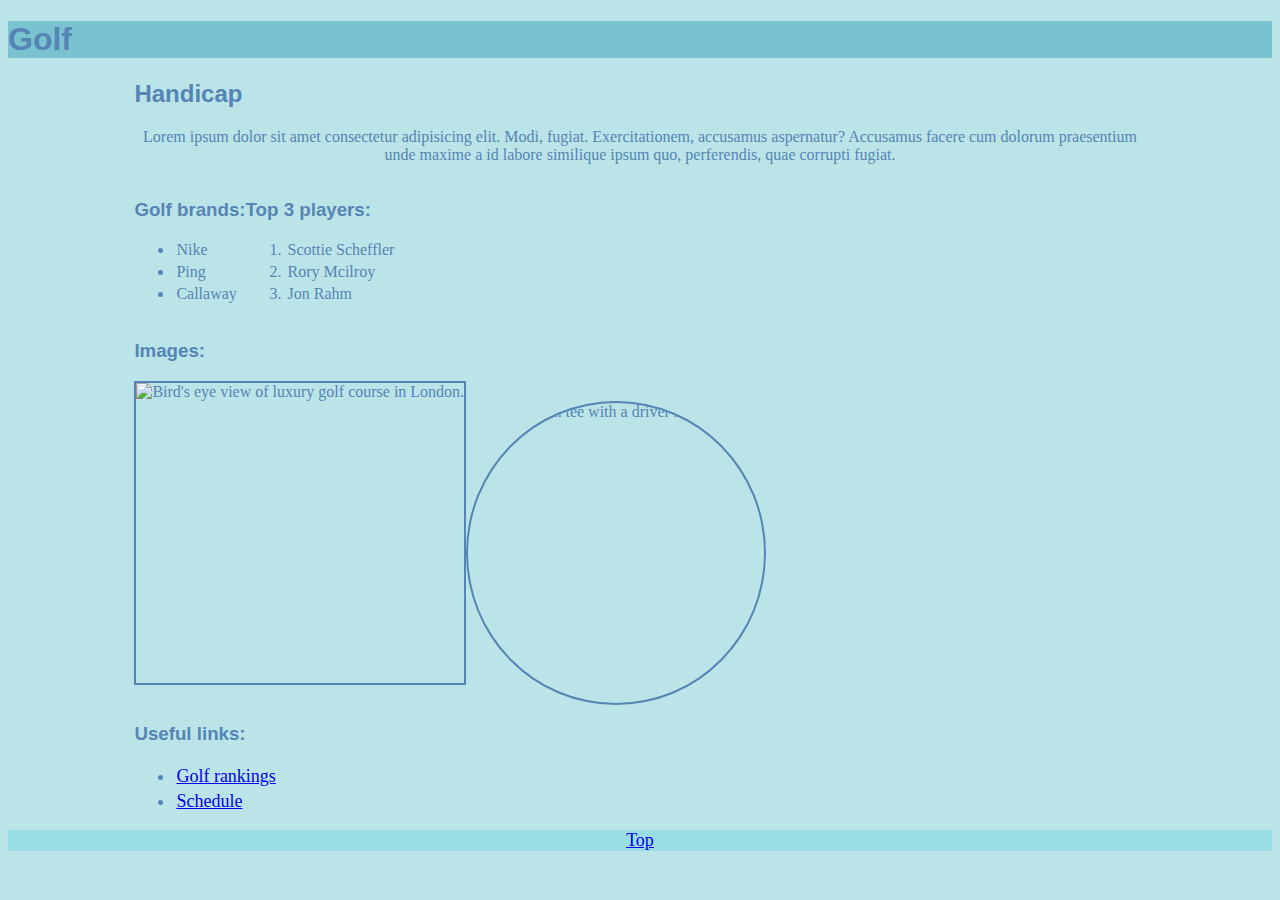
==== index.html @ 85e0e80d "updates styles" ====
<!DOCTYPE html>
<html lang="en">
	<head>
		<meta charset="UTF-8" />
		<meta name="viewport" content="width=device-width, initial-scale=1.0" />
		<title>Document</title>
		<link rel="stylesheet" href="style.css" />
	</head>
	<body>
		<header><h1 id="title">Golf</h1></header>
		<main>
			<h2>Handicap</h2>
			<p>
				Lorem ipsum dolor sit amet consectetur adipisicing elit. Modi,
				fugiat. Exercitationem, accusamus aspernatur? Accusamus facere
				cum dolorum praesentium unde maxime a id labore similique ipsum
				quo, perferendis, quae corrupti fugiat.
			</p>
			<div id="lists">
				<div><h3>Golf brands:</h3>
					<ul>
						<li>Nike</li>
						<li>Ping</li>
						<li>Callaway</li>
					</ul></div>
				<div><h3>Top 3 players:</h3>
					<ol>
						<li>Scottie Scheffler</li>
						<li>Rory Mcilroy</li>
						<li>Jon Rahm</li>
					</ol></div>
				
			</div>
			<h3>Images:</h3>
			<div id="pictures">
				<img
					id="course"
					src="https://luxurylondon.co.uk/wp-content/uploads/2022/09/golf-courses-near-london-1.jpg"
					alt="Bird's eye view of luxury golf course in London." />

				<img
					id="club"
					src="https://www.accessea.co.uk/media/30edsftg/play-golf.jpg"
					alt="Golf ball on tee with a driver ready to hit it." />
			</div>
			<h3>Useful links:</h3>
			<ul>
				<li>
					<a href="https://www.pgatour.com/stats/detail/186"
						>Golf rankings</a
					>
				</li>
				<li>
					<a target="_blank" href="https://www.pgatour.com/schedule"
						>Schedule</a
					>
				</li>
			</ul>
		</main>
		<footer><a href="#title">Top</a></footer>
	</body>
</html>
---- style.css ----
html {
	background-color: #bbe4e9;
	color: hsl(210, 39%, 52%);
}

#lists {
	display: flex;
}

main {
	margin-left: 10%;
	margin-right: 10%;
}

footer {
	background: #99dee7;
	text-align: center;
}

#pictures {
	display: flex;
}

img {
	width: auto;
	height: 300px;
	border: 2px;
	border-style: solid;
}

@media (max-width: 600px) {
	img {
		height: 100px;
	}
}

#club {
	border-radius: 50%;
	margin-top: 20px;
}

h1,
h2,
h3 {
	font-family: 'Gill Sans', 'Gill Sans MT', Calibri, 'Trebuchet MS',
		sans-serif;
	text-align: left;
}

li {
	padding: 2px;
}

a {
	font-size: 18px;
}

p {
	text-align: center;
	/* flex-shrink: 1; */
}

header {
	background-color: #79c2d0;
}
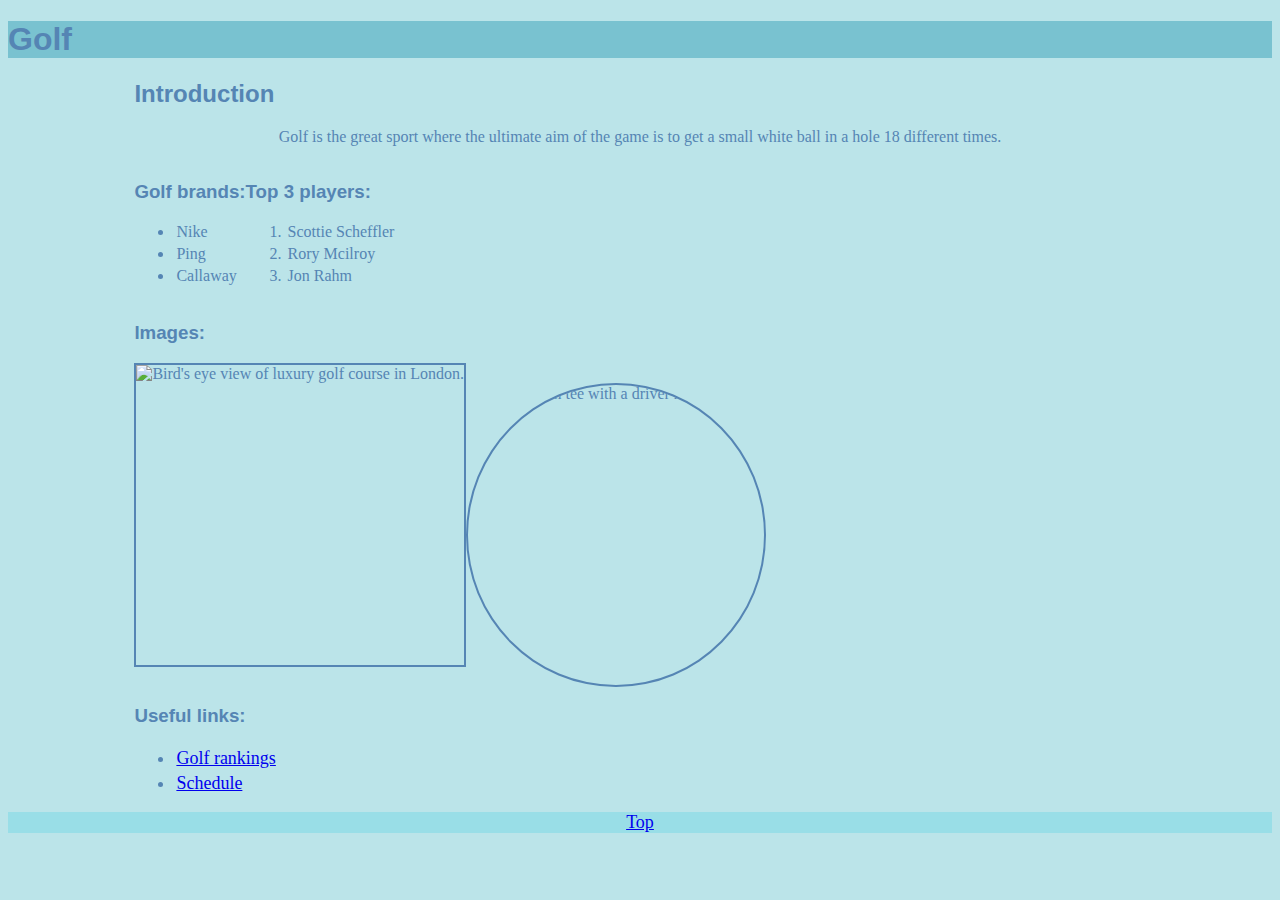
==== commit 0d1047f5: "an intro to golf" ====
--- a/index.html
+++ b/index.html
@@ -9,27 +9,28 @@
 	<body>
 		<header><h1 id="title">Golf</h1></header>
 		<main>
-			<h2>Handicap</h2>
+			<h2>Introduction</h2>
 			<p>
-				Lorem ipsum dolor sit amet consectetur adipisicing elit. Modi,
-				fugiat. Exercitationem, accusamus aspernatur? Accusamus facere
-				cum dolorum praesentium unde maxime a id labore similique ipsum
-				quo, perferendis, quae corrupti fugiat.
+				Golf is the great sport where the ultimate aim of the game is to
+				get a small white ball in a hole 18 different times.
 			</p>
 			<div id="lists">
-				<div><h3>Golf brands:</h3>
+				<div>
+					<h3>Golf brands:</h3>
 					<ul>
 						<li>Nike</li>
 						<li>Ping</li>
 						<li>Callaway</li>
-					</ul></div>
-				<div><h3>Top 3 players:</h3>
+					</ul>
+				</div>
+				<div>
+					<h3>Top 3 players:</h3>
 					<ol>
 						<li>Scottie Scheffler</li>
 						<li>Rory Mcilroy</li>
 						<li>Jon Rahm</li>
-					</ol></div>
-				
+					</ol>
+				</div>
 			</div>
 			<h3>Images:</h3>
 			<div id="pictures">
